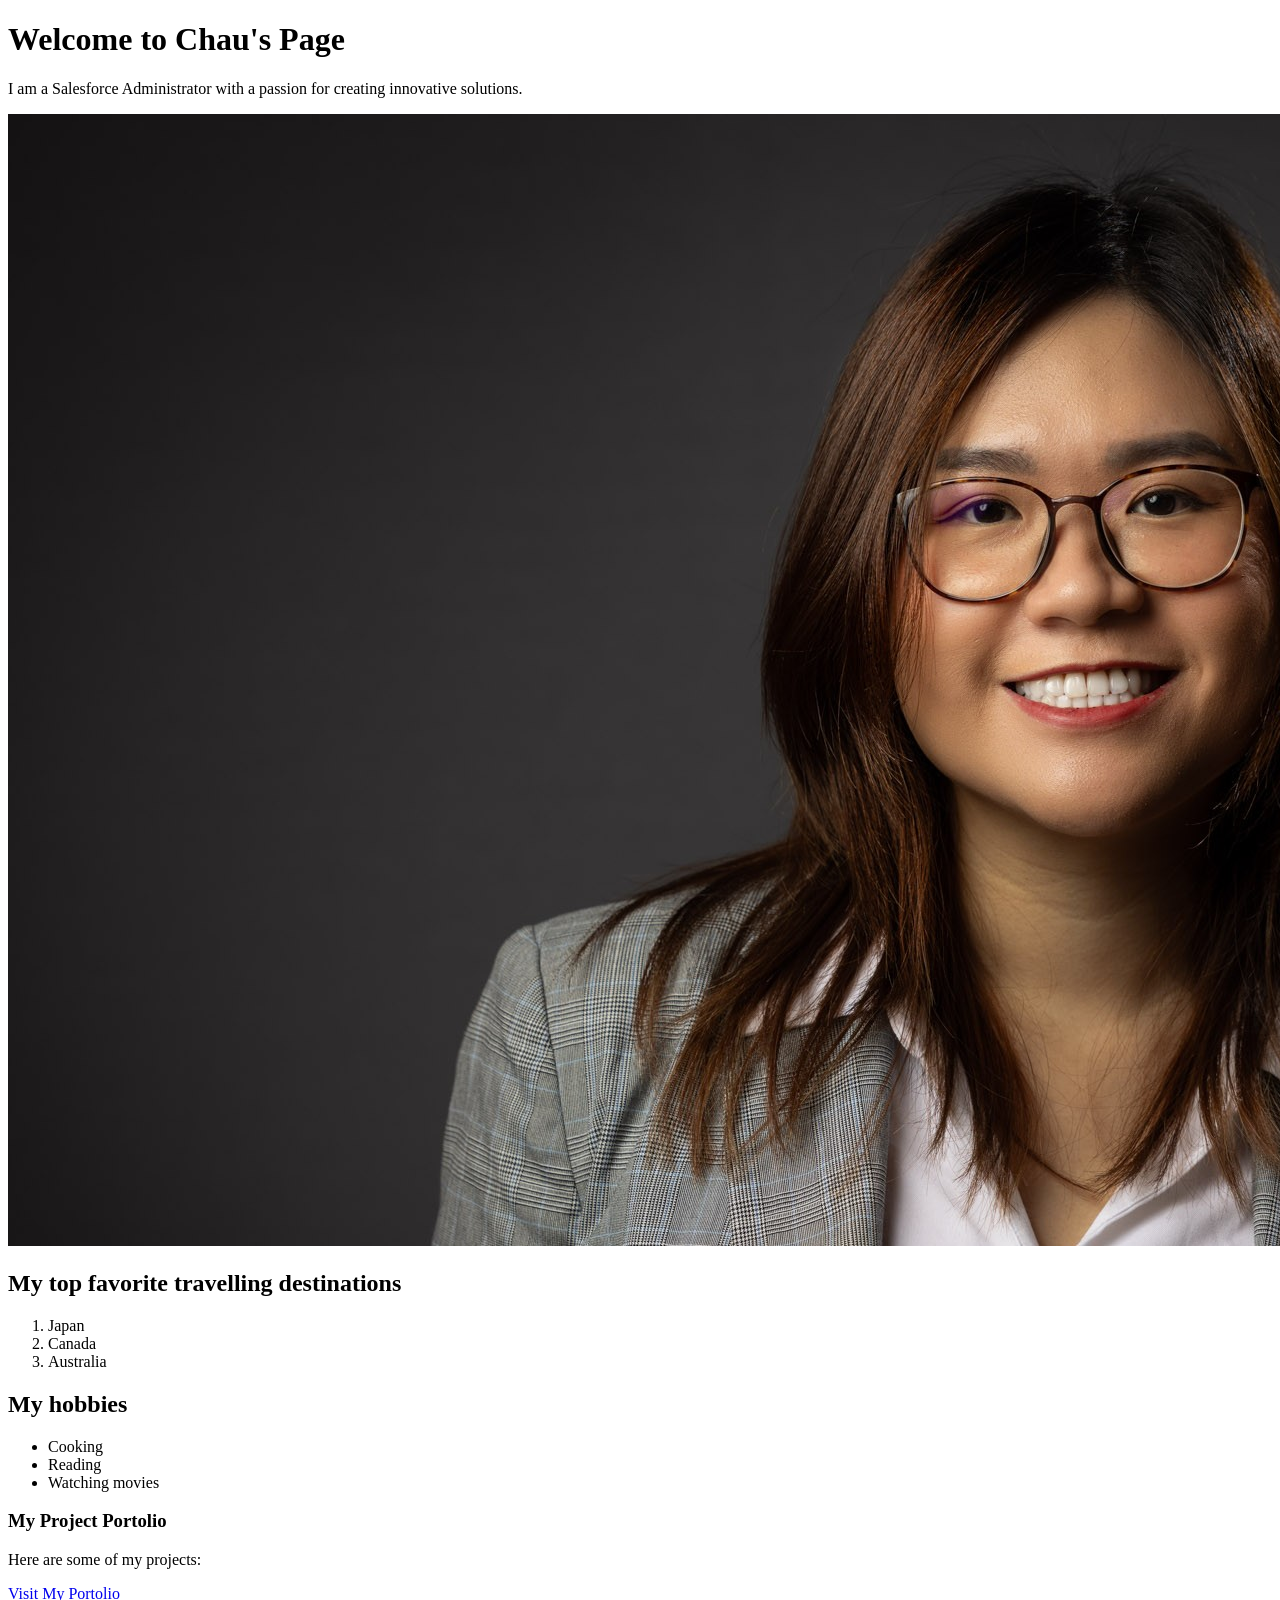
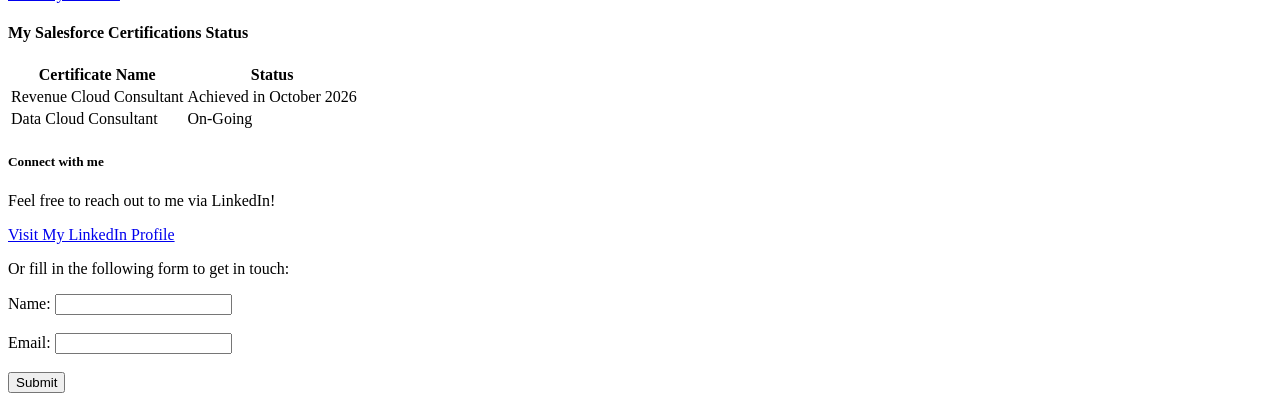
==== WS_01/index.html @ 75354bdd ""Updated Assignment Workshop 1"" ====
<!DOCTYPE html>
    <html>
    <head>
        <title>My First HTML Page</title>
    </head>
    <body>
        <h1>Welcome to Chau's Page</h1>
        <p>I am a Salesforce Administrator with a passion for creating innovative solutions.</p>
        <img src="CV PIC.jpg" alt="Description of image">
        <h2>My top favorite travelling destinations</h2>
    <ol>
        <li>Japan</li>
        <li>Canada</li>
        <li>Australia</li>
    </ol>
    
    <h2>My hobbies</h2>
    <ul>
        <li>Cooking</li>
        <li>Reading</li>
        <li>Watching movies</li>
    </ul>
    <h3>My Project Portolio</h3>
    <p>Here are some of my projects:</p>
    <a href="https://www.canva.com/design/DAGknHpNb9Y/LB0LQVikRmUqNfPpDEQJZg/view?utm_content=DAGknHpNb9Y&utm_campaign=designshare&utm_medium=link2&utm_source=uniquelinks&utlId=hc686f0480c">Visit My Portolio</a>
    <h4>My Salesforce Certifications Status</h4>
    <table>
    <tr>
        <th>Certificate  Name</th>
        <th>Status</th>
    </tr>
    <tr>
        <td>Revenue Cloud Consultant</td>
        <td>Achieved in October 2026</td>
    </tr>
    <tr>
        <td>Data Cloud Consultant</td>
        <td>On-Going</td>
    </tr>
    </table>
    <h5>Connect with me</h5>
    <p>Feel free to reach out to me via LinkedIn!</p>
    <a href="https://www.linkedin.com/in/chau-vuong-sf/">Visit My LinkedIn Profile</a>
    <p>Or fill in the following form to get in touch:</p>
    <form>
    <label for="name">Name:</label>
    <input type="text" id="name" name="name"><br><br>
    <label for="email">Email:</label>
    <input type="email" id="email" name="email"><br><br>
    <input type="submit" value="Submit">
    </form>
    </body>
    </html>
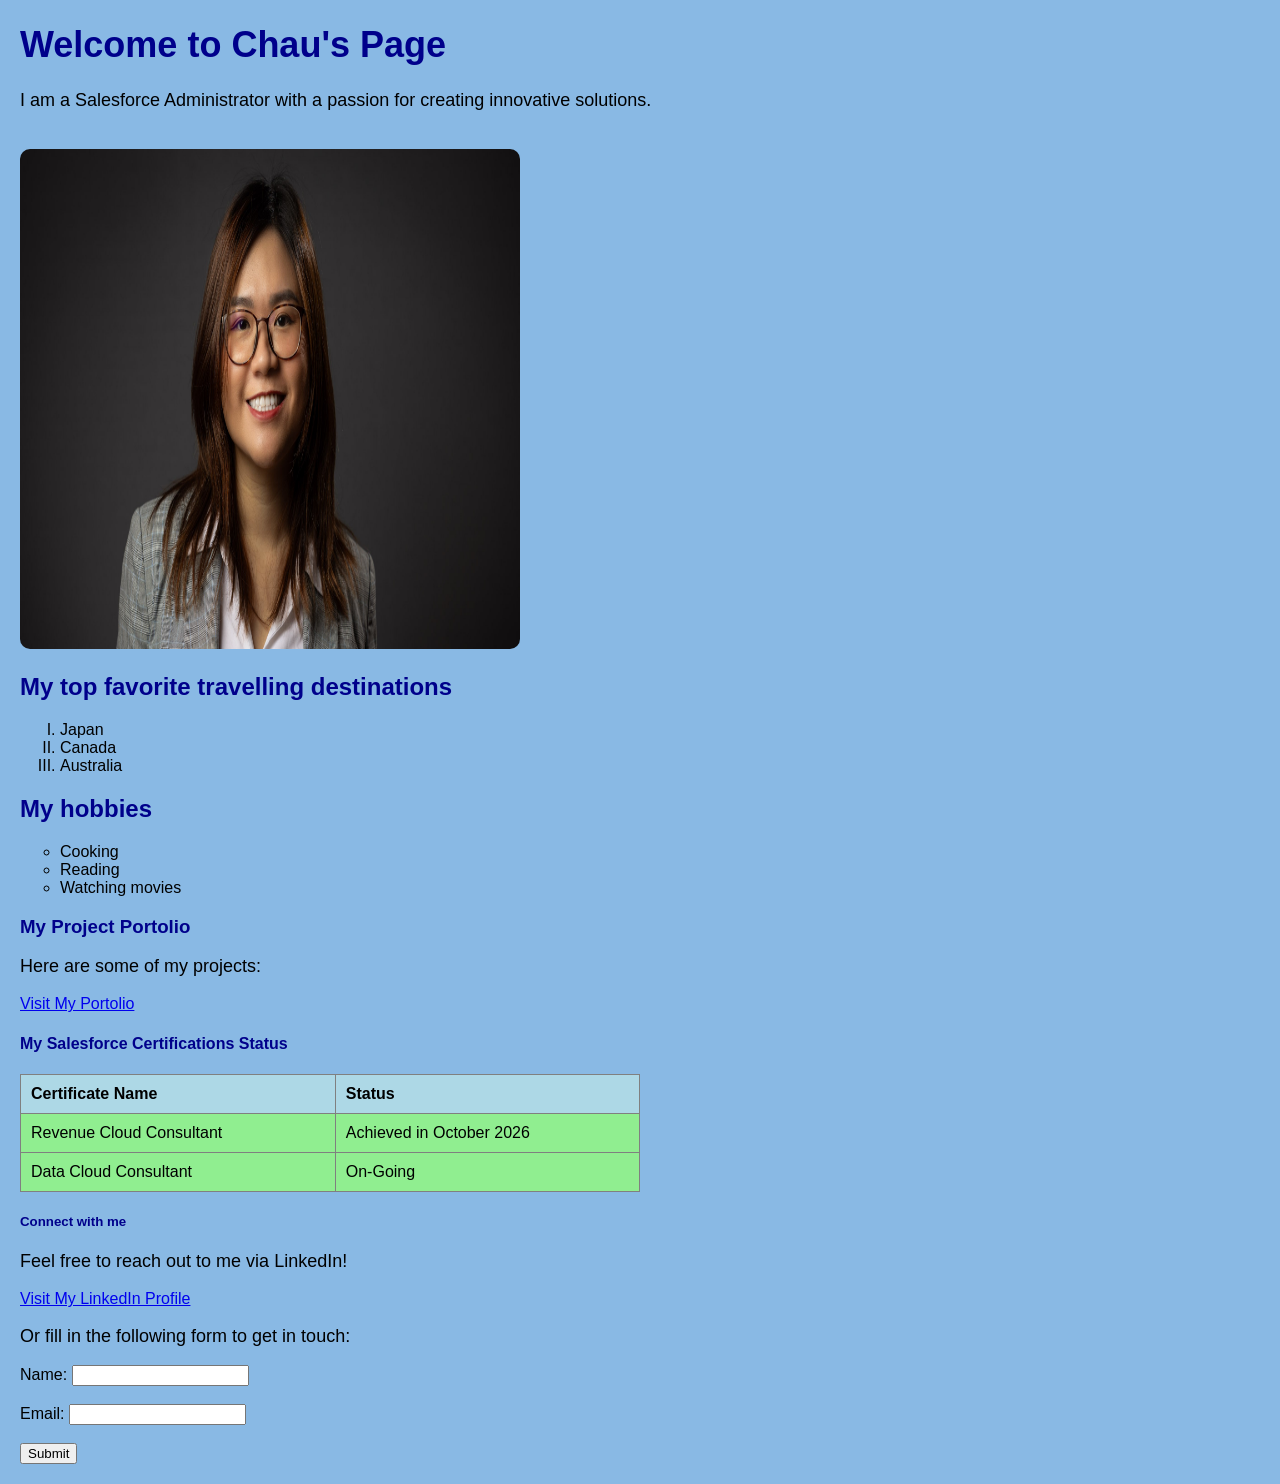
==== commit 88e3d619: "WS_02 task commited update" ====
--- a/WS_01/index.html
+++ b/WS_01/index.html
@@ -3,19 +3,45 @@
     <head>
         <title>My First HTML Page</title>
     </head>
+    <style>
+        body {
+            font-family: Arial, sans-serif;
+            background-color: #89b9e4;
+            margin: 20px;
+        }
+        h1, h2, h3, h4, h5 {
+            color: darkblue;
+        }
+        p {
+            font-size: 18px;
+        }
+        img {
+            border-radius: 10px;
+            margin-top: 20px;
+        }
+        table {
+            width: 50%;
+            margin-top: 20px;
+            border-collapse: collapse;
+        }
+        th, td {
+            padding: 10px;
+            text-align: left;
+        }
+    </style>
     <body>
-        <h1>Welcome to Chau's Page</h1>
+        <h1 style="color: darkskyblue; font-size: 36px;">Welcome to Chau's Page</h1>
         <p>I am a Salesforce Administrator with a passion for creating innovative solutions.</p>
-        <img src="CV PIC.jpg" alt="Description of image">
+        <img src="CV PIC.jpg" alt="Chau Vuong professional profile portrait" width="500" height="500">
         <h2>My top favorite travelling destinations</h2>
-    <ol>
+    <ol style="list-style-type: upper-roman;">
         <li>Japan</li>
         <li>Canada</li>
         <li>Australia</li>
     </ol>
     
     <h2>My hobbies</h2>
-    <ul>
+    <ul style="list-style-type: circle;">
         <li>Cooking</li>
         <li>Reading</li>
         <li>Watching movies</li>
@@ -24,16 +50,16 @@
     <p>Here are some of my projects:</p>
     <a href="https://www.canva.com/design/DAGknHpNb9Y/LB0LQVikRmUqNfPpDEQJZg/view?utm_content=DAGknHpNb9Y&utm_campaign=designshare&utm_medium=link2&utm_source=uniquelinks&utlId=hc686f0480c">Visit My Portolio</a>
     <h4>My Salesforce Certifications Status</h4>
-    <table>
-    <tr>
+    <table bgcolor="lightgray" border="1">
+    <tr bgcolor="lightblue">
         <th>Certificate  Name</th>
         <th>Status</th>
     </tr>
-    <tr>
+    <tr bgcolor="lightgreen">
         <td>Revenue Cloud Consultant</td>
         <td>Achieved in October 2026</td>
     </tr>
-    <tr>
+    <tr bgcolor="lightgreen">
         <td>Data Cloud Consultant</td>
         <td>On-Going</td>
     </tr>
